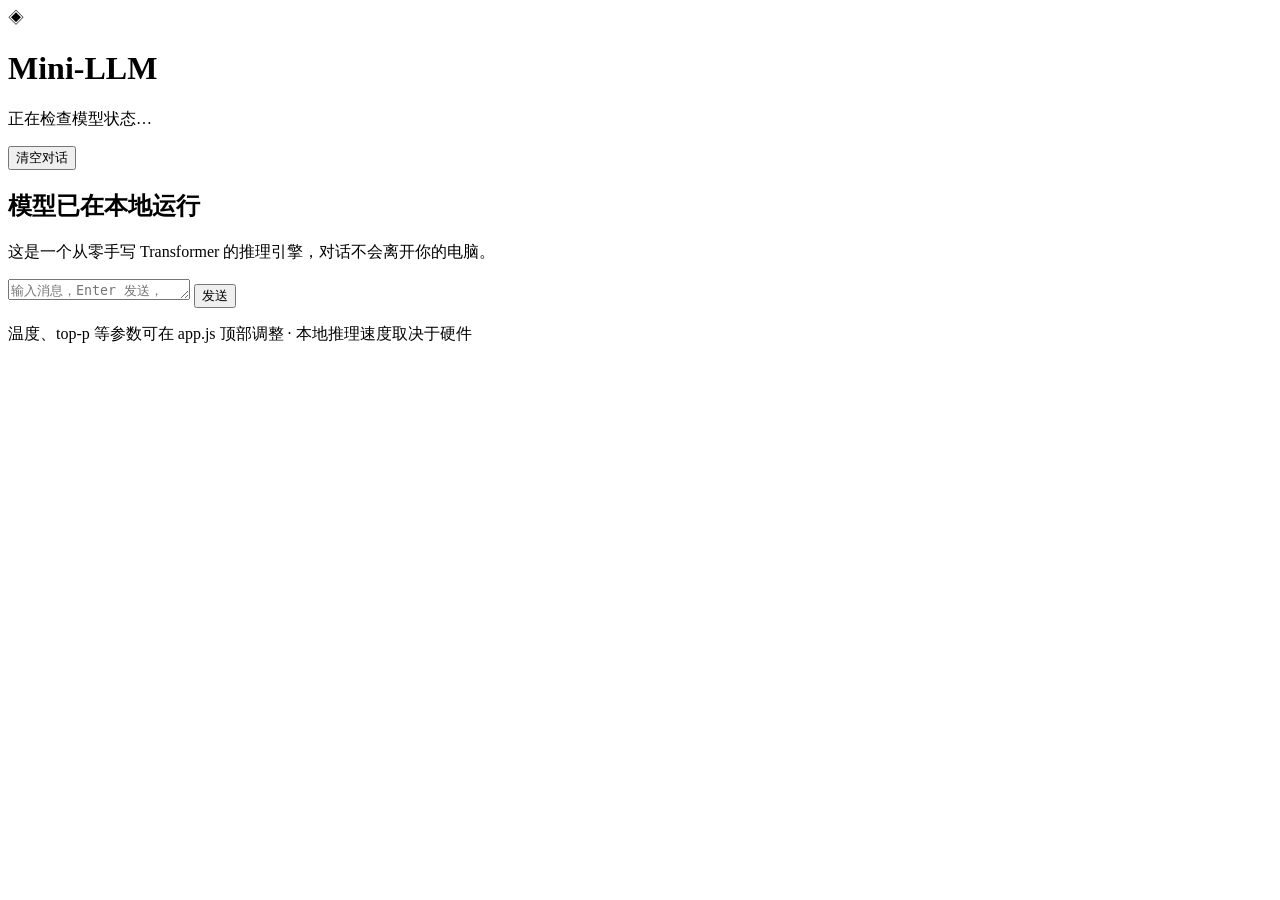
==== web/static/index.html @ b8c166fd "feat: hand-crafted local LLM engine (Qwen2.5-aligned Transformer)" ====
<!DOCTYPE html>
<html lang="zh-CN">
<head>
  <meta charset="UTF-8" />
  <meta name="viewport" content="width=device-width, initial-scale=1.0" />
  <title>Mini-LLM · 本地大模型</title>
  <link rel="stylesheet" href="/static/style.css" />
</head>
<body>
  <div class="app">
    <header class="topbar">
      <div class="brand">
        <span class="logo">◈</span>
        <div>
          <h1>Mini-LLM</h1>
          <p id="status">正在检查模型状态…</p>
        </div>
      </div>
      <div class="actions">
        <button id="clearBtn" class="btn ghost" title="清空对话">清空对话</button>
      </div>
    </header>

    <main id="chat" class="chat">
      <div class="welcome">
        <h2>模型已在本地运行</h2>
        <p>这是一个从零手写 Transformer 的推理引擎，对话不会离开你的电脑。</p>
      </div>
    </main>

    <footer class="composer">
      <div class="input-wrap">
        <textarea id="input" rows="1" placeholder="输入消息，Enter 发送，Shift+Enter 换行"></textarea>
        <button id="sendBtn" class="btn primary">发送</button>
        <button id="stopBtn" class="btn danger" hidden>停止</button>
      </div>
      <p class="hint">温度、top-p 等参数可在 app.js 顶部调整 · 本地推理速度取决于硬件</p>
    </footer>
  </div>
  <script src="/static/app.js"></script>
</body>
</html>
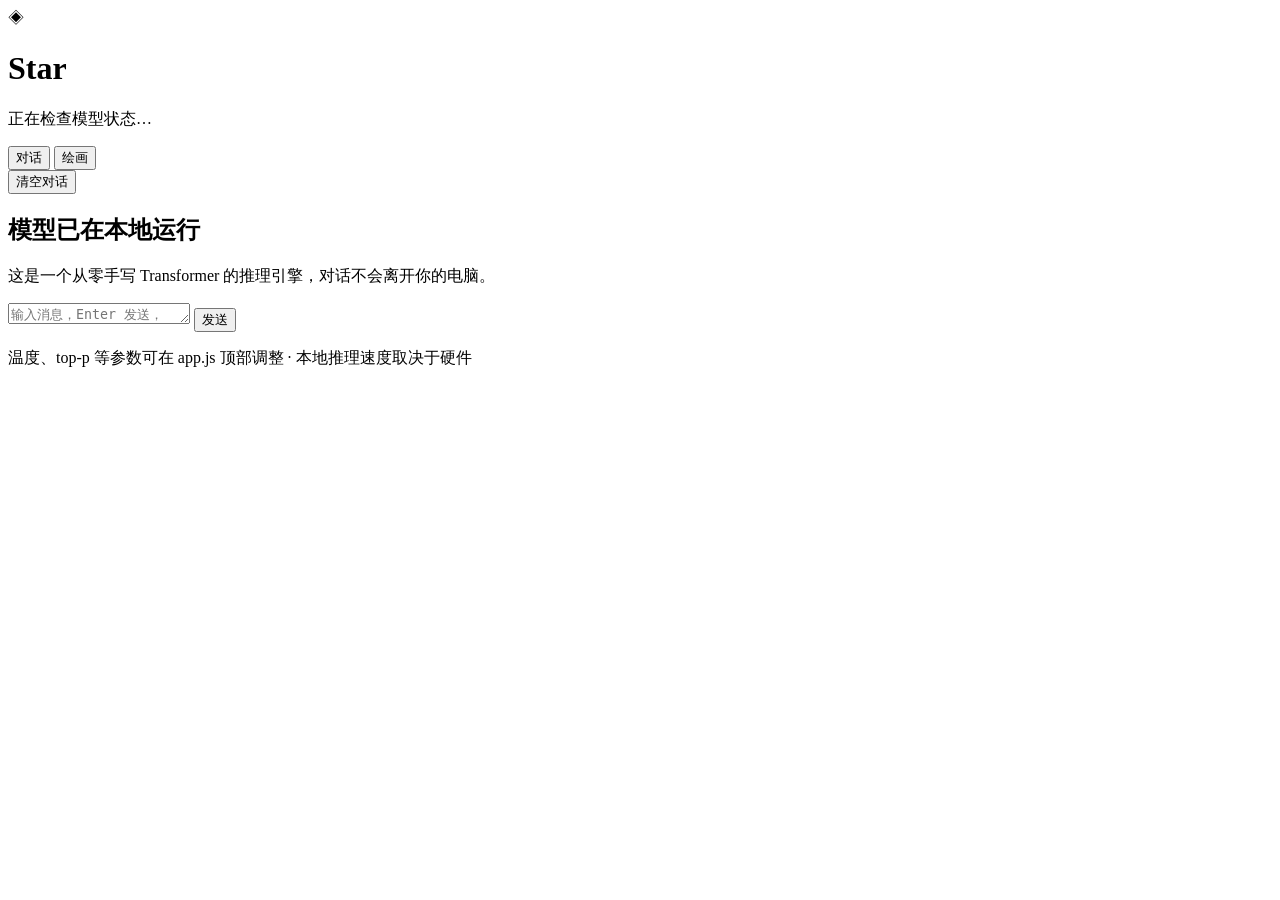
==== commit 68626e9e: "v1.1.0: 人设版 + 本地图像生成 + 前端复制/下载 + 打包修复" ====
--- a/web/static/index.html
+++ b/web/static/index.html
@@ -3,7 +3,7 @@
 <head>
   <meta charset="UTF-8" />
   <meta name="viewport" content="width=device-width, initial-scale=1.0" />
-  <title>Mini-LLM · 本地大模型</title>
+  <title>Star · 本地大模型</title>
   <link rel="stylesheet" href="/static/style.css" />
 </head>
 <body>
@@ -12,19 +12,74 @@
       <div class="brand">
         <span class="logo">◈</span>
         <div>
-          <h1>Mini-LLM</h1>
+          <h1>Star</h1>
           <p id="status">正在检查模型状态…</p>
         </div>
       </div>
       <div class="actions">
+        <div class="mode-tabs" id="modeTabs">
+          <button id="tabChat" class="mode-tab active">对话</button>
+          <button id="tabPaint" class="mode-tab">绘画</button>
+        </div>
         <button id="clearBtn" class="btn ghost" title="清空对话">清空对话</button>
       </div>
     </header>
 
     <main id="chat" class="chat">
-      <div class="welcome">
+      <div class="welcome" id="welcome">
         <h2>模型已在本地运行</h2>
         <p>这是一个从零手写 Transformer 的推理引擎，对话不会离开你的电脑。</p>
+      </div>
+      <div class="welcome model-panel" id="modelPanel" hidden>
+        <h2>欢迎使用 Star</h2>
+        <p id="modelPanelText">首次使用需要下载一个开源大模型（约 0.6GB），下载完成后即可离线对话。</p>
+        <div class="model-actions">
+          <button id="downloadBtn" class="btn primary big">下载模型并开始</button>
+          <p class="hint" id="gpuHint" hidden></p>
+        </div>
+        <div class="progress" id="progressWrap" hidden>
+          <div class="progress-bar"><div class="progress-fill" id="progressFill"></div></div>
+          <p class="hint" id="progressText">准备中…</p>
+        </div>
+      </div>
+
+      <!-- 本地绘画面板 -->
+      <div class="welcome paint-panel" id="paintPanel" hidden>
+        <h2>本地绘画</h2>
+        <p class="desc">用文字描述画面，模型在本地生成图片，不会上传任何内容。</p>
+        <textarea id="paintInput" rows="2" placeholder="描述你想画的画面，例如：黄昏的海边，一只橘猫坐在岩石上看日落"></textarea>
+        <div class="paint-options">
+          <label>尺寸
+            <select id="paintSize">
+              <option value="512x512">方形 512×512</option>
+              <option value="512x768">竖版 512×768</option>
+              <option value="768x512">横版 768×512</option>
+            </select>
+          </label>
+          <label>质量
+            <select id="paintSteps">
+              <option value="4">标准（快）</option>
+              <option value="8">精细</option>
+              <option value="12">高精细</option>
+            </select>
+          </label>
+        </div>
+        <div class="model-actions">
+          <button id="paintBtn" class="btn primary big">生成图片</button>
+          <p class="hint" id="paintHint" hidden></p>
+        </div>
+        <div class="progress" id="paintProgressWrap" hidden>
+          <div class="progress-bar"><div class="progress-fill" id="paintProgressFill"></div></div>
+          <p class="hint" id="paintProgressText">准备中…</p>
+        </div>
+        <div class="paint-result" id="paintResult" hidden>
+          <img id="paintImg" alt="生成的图片" />
+          <div class="paint-meta" id="paintMeta"></div>
+          <div class="paint-actions">
+            <button id="paintSaveBtn" class="btn primary">下载图片</button>
+            <button id="paintAgainBtn" class="btn ghost">再画一张</button>
+          </div>
+        </div>
       </div>
     </main>
 
